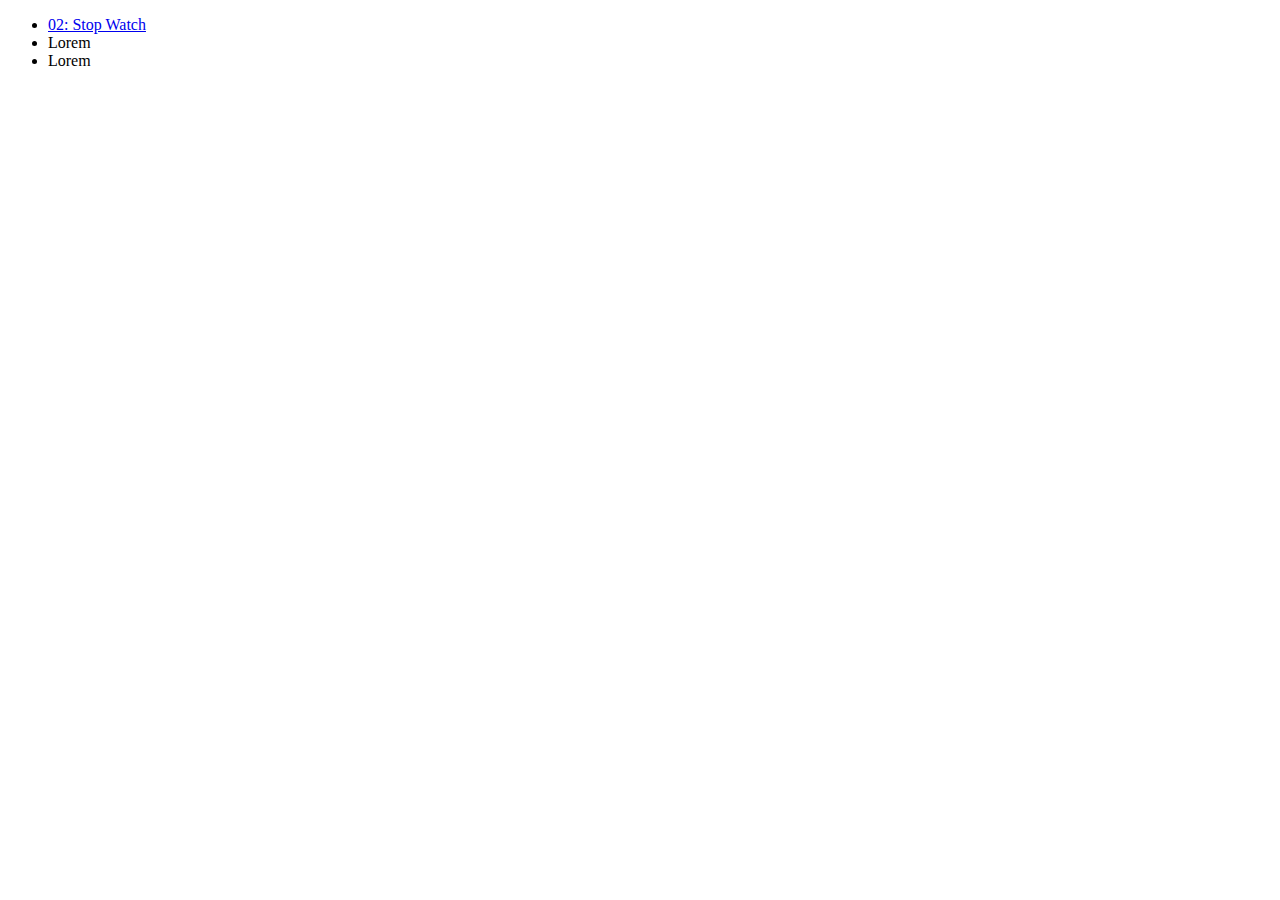
==== index.html @ f8949308 "add index.html" ====
<!DOCTYPE html>
<html lang="en">
  <head>
    <meta charset="UTF-8" />
    <meta http-equiv="X-UA-Compatible" content="IE=edge" />
    <meta name="viewport" content="width=device-width, initial-scale=1.0" />
    <title>MindX_Code-Intensive-JS66</title>
  </head>
  <body>
    <ul>
      <li><a href="./02_class_stopWatch/index.html">02: Stop Watch</a></li>
      <li>Lorem</li>
      <li>Lorem</li>
    </ul>
  </body>
</html>
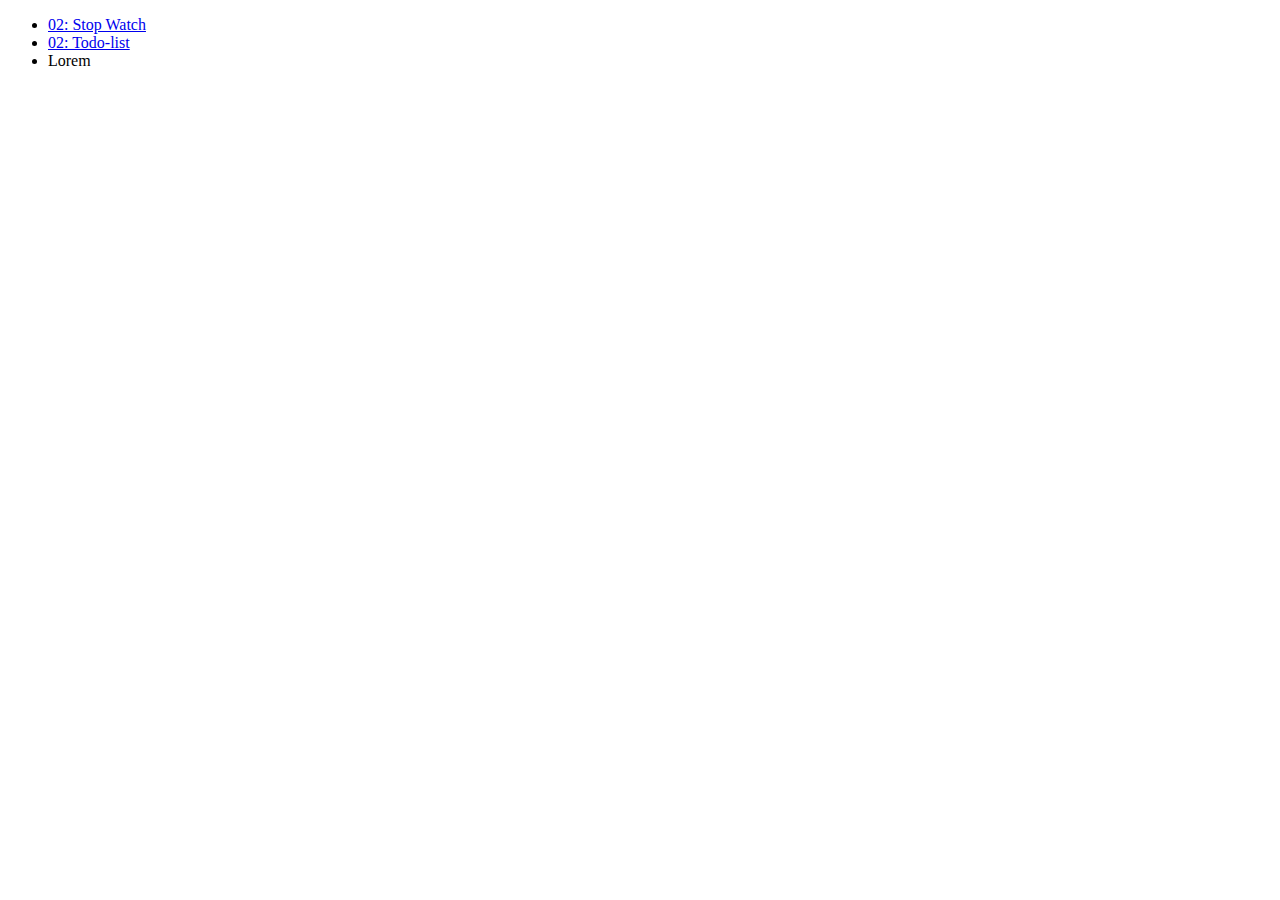
==== commit 011bcfc2: "update index.html" ====
--- a/index.html
+++ b/index.html
@@ -9,7 +9,7 @@
   <body>
     <ul>
       <li><a href="./02_class_stopWatch/index.html">02: Stop Watch</a></li>
-      <li>Lorem</li>
+      <li><a href="./02_btvn_todolist/index.html">02: Todo-list</a></li>
       <li>Lorem</li>
     </ul>
   </body>
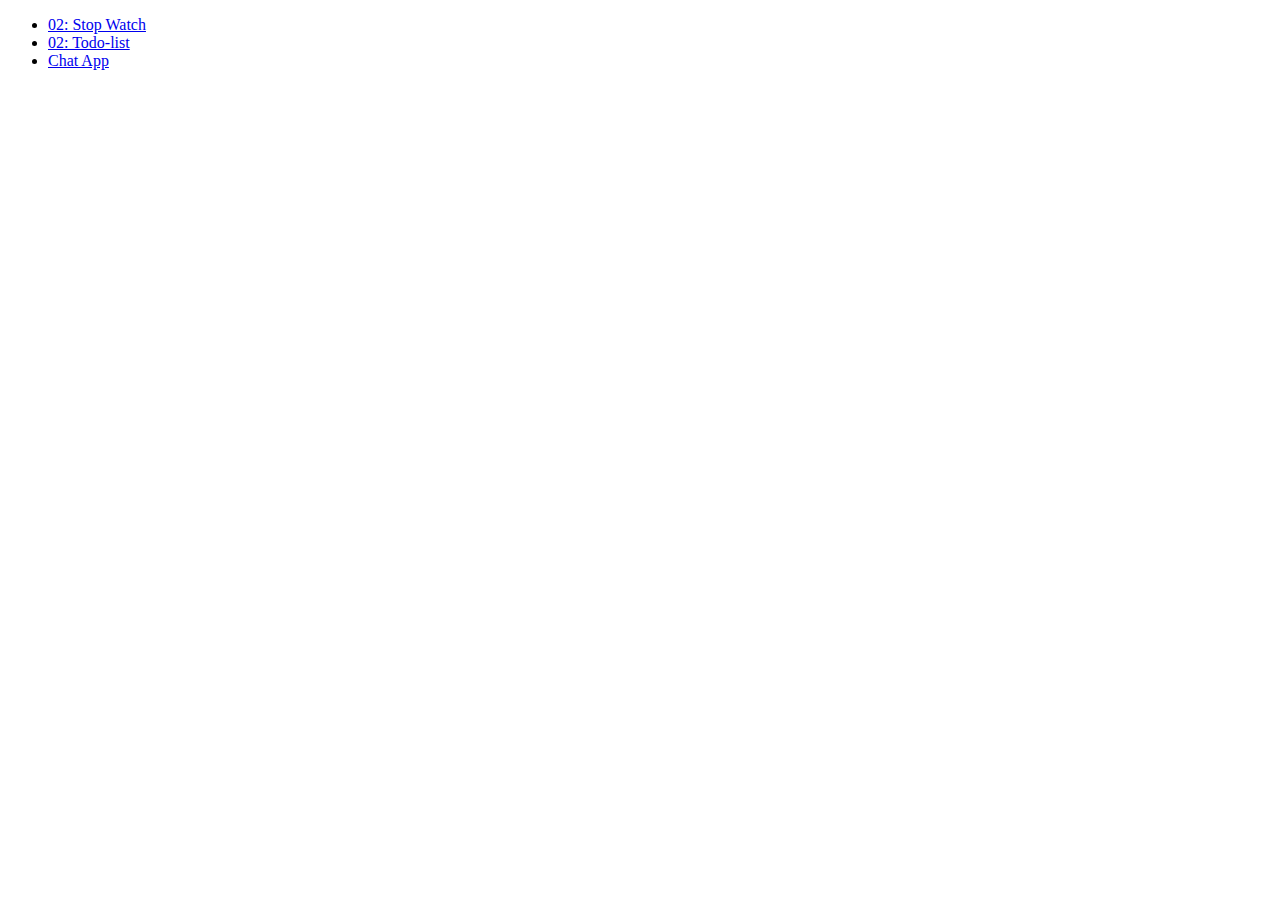
==== commit fc12d68e: "add Chat app to list" ====
--- a/index.html
+++ b/index.html
@@ -8,9 +8,9 @@
   </head>
   <body>
     <ul>
-      <li><a href="./02_class_stopWatch/index.html">02: Stop Watch</a></li>
-      <li><a href="./02_btvn_todolist/index.html">02: Todo-list</a></li>
-      <li>Lorem</li>
+      <li><a href="./02_stopWatch/">02: Stop Watch</a></li>
+      <li><a href="./02_todolist/index.html">02: Todo-list</a></li>
+      <li><a href="./chat-app/index.html">Chat App</li>
     </ul>
   </body>
 </html>
